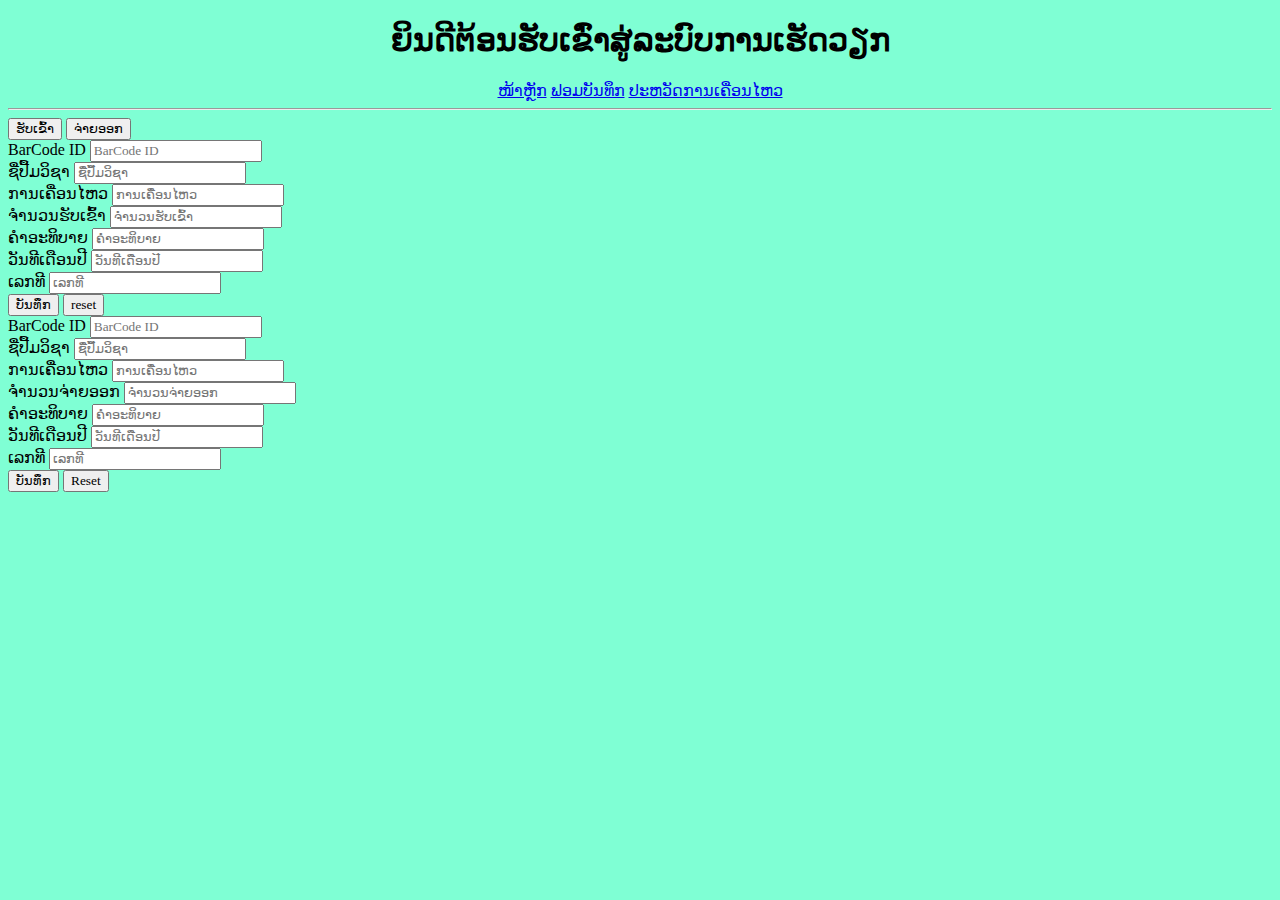
==== Menu_Website/Entry.html @ fc439dbd "Add files via upload" ====
<!DOCTYPE html>
<html lang="en">
<head>
  <link rel="stylesheet" href="https://cdnjs.cloudflare.com/ajax/libs/font-awesome/4.7.0/css/font-awesome.min.css">
  <meta charset="UTF-8">
  <meta http-equiv="X-UA-Compatible" content="IE=edge">
  <meta name="viewport" content="width=device-width, initial-scale=1.0">
  <title>Document</title>
  <script src="https://code.jquery.com/jquery-3.6.0.js" integrity="sha256-H+K7U5CnXl1h5ywQfKtSj8PCmoN9aaq30gDh27Xc0jk=" crossorigin="anonymous"></script>
</head>
<style>
  body{
    background-color: aquamarine;
    font-family: Phetsarath OT;
  }
  .Home_btn{
    text-align: left;
  }
  *{
    font-family: Phetsarath OT;
  }
  iframe{
    width: 100%;
    height: 600px;
  }
</style>
<body>
  <center><h1 class="Well_Come">ຍິນດີຕ້ອນຮັບເຂົ່າສູ່ລະບົບການເຮັດວຽກ</h1></center>
  <div class="Menu_Color">
    <center>
<a href="../Index.html">ໜ້າຫຼັກ</a>
 <a href="Entry.html">ຟອມບັນທຶກ</a>
 <a href="History.html">ປະຫວັດການເຄື່ອນໄຫວ</a>


  </center>
  </div>
  <hr>
  <div class="Show_form">
    <button class="Income_btn" type="submit" id="submit-button">ຮັບເຂົ້າ</button>
    <button class="Expense_btn" type="submit" id="submit-button">ຈ່າຍອອກ</button>
    
    <div  class="Income_Form">
      <form method="post" autocomplete="off" name="hello-sheet">
        <div class="form-group">
          <label for="name">BarCode ID</label>
          <input type="text" class="form-control"  placeholder="BarCode ID" name="BarCode ID" required>
        </div>
        <div class="form-group">
        <label for="name">ຊື່ປື້ມວິຊາ</label>
          <input type="text" class="form-control"  placeholder="ຊື່ປື້ມວິຊາ" name="ຊື່ປື້ມວິຊາ" required>
        </div>
         <div class="form-group">
        <label for="name">ການເຄື່ອນໄຫວ</label>
          <input type="text" class="form-control"  placeholder="ການເຄື່ອນໄຫວ" name="ການເຄື່ອນໄຫວ" required>
        </div>
        <div class="form-group">
        <label for="name">ຈຳນວນຮັບເຂົ້າ</label>
          <input type="text" class="form-control"  placeholder="ຈຳນວນຮັບເຂົ້າ" name="ຈຳນວນຮັບເຂົ້າ" required>
        </div>
        <div class="form-group">
        <label for="name">ຄຳອະທິບາຍ</label>
          <input type="text" class="form-control"  placeholder="ຄຳອະທິບາຍ" name="ຄຳອະທິບາຍ" required>
        </div>
        <div class="form-group">
        <label for="name">ວັນທີເດືອນປີ</label>
          <input type="text" class="form-control"  placeholder="ວັນທີເດືອນປີ" name="ວັນທີເດືອນປີ" required>
        </div>
        <div class="form-group">
        <label for="name">ເລກທີ</label>
          <input type="text" class="form-control"  placeholder="ເລກທີ" name="ເລກທີ" required>
        </div>
     
        
      <button type="submit" name="submit" value="Send message" class="btn btn-primary">ບັນທຶກ</button>
      <button type="reset" name="reset">reset</button>
    </form>
    </div>
    <div class="Expense_Form">
      <form method="post" autocomplete="off" name="hello-sheet">
        <div class="form-group">
          <label for="name">BarCode ID</label>
          <input type="text" class="form-control"  placeholder="BarCode ID" name="BarCode ID" required>
        </div>
        <div class="form-group">
        <label for="name">ຊື່ປື້ມວິຊາ</label>
          <input type="text" class="form-control"  placeholder="ຊື່ປື້ມວິຊາ" name="ຊື່ປື້ມວິຊາ" required>
        </div>
         <div class="form-group">
        <label for="name">ການເຄື່ອນໄຫວ</label>
          <input type="text" class="form-control"  placeholder="ການເຄື່ອນໄຫວ" name="ການເຄື່ອນໄຫວ" required>
        </div>
        <div class="form-group">
        <label for="name">ຈຳນວນຈ່າຍອອກ</label>
          <input type="text" class="form-control"  placeholder="ຈຳນວນຈ່າຍອອກ" name="ຈຳນວນຈ່າຍອອກ" required>
        </div>
        <div class="form-group">
        <label for="name">ຄຳອະທິບາຍ</label>
          <input type="text" class="form-control"  placeholder="ຄຳອະທິບາຍ" name="ຄຳອະທິບາຍ" required>
        </div>
        <div class="form-group">
        <label for="name">ວັນທີເດືອນປີ</label>
          <input type="text" class="form-control"  placeholder="ວັນທີເດືອນປີ" name="ວັນທີເດືອນປີ" required>
        </div>
        <div class="form-group">
        <label for="name">ເລກທີ</label>
          <input type="text" class="form-control"  placeholder="ເລກທີ" name="ເລກທີ" required>
        </div>
     
        
      <button type="submit" name="submit" value="Send message" class="btn btn-primary">ບັນທຶກ</button>
      <button type="reset" name="reset">Reset</button>
    </form>
    </div>
  </div>


<script>
 $(".Expense_Form").hide();
 $(".Home_Form").hide();


$(".Expense_btn").click(function(){
  $(this).addClass("active");
  $(".Expense_Form").show();
   $(".Income_Form").hide();
})

$(".Income_btn").click(function(){
  $(this).addClass("active");
  $(".Income_Form").show();
   $(".Expense_Form").hide();
})

</script>

</body>
<script>
  const scriptURL = 'https://script.google.com/macros/s/AKfycbxdIJGARi6YX7d6Ivgq6DFJqX0gjrLBNljI4uZ4JYN7GwqV9oINYUHQaKUVXBI4rBHH/exec'
  const form = document.forms['hello-sheet']

  form.addEventListener('submit', e => {
    e.preventDefault()
    fetch(scriptURL, { method: 'POST', body: new FormData(form)})
      .then(response => alert("ບັນທຶກສຳເລັດ"))
      .catch(error => console.error('Error!', error.message))
      
  })
</script>

</body>

</html>
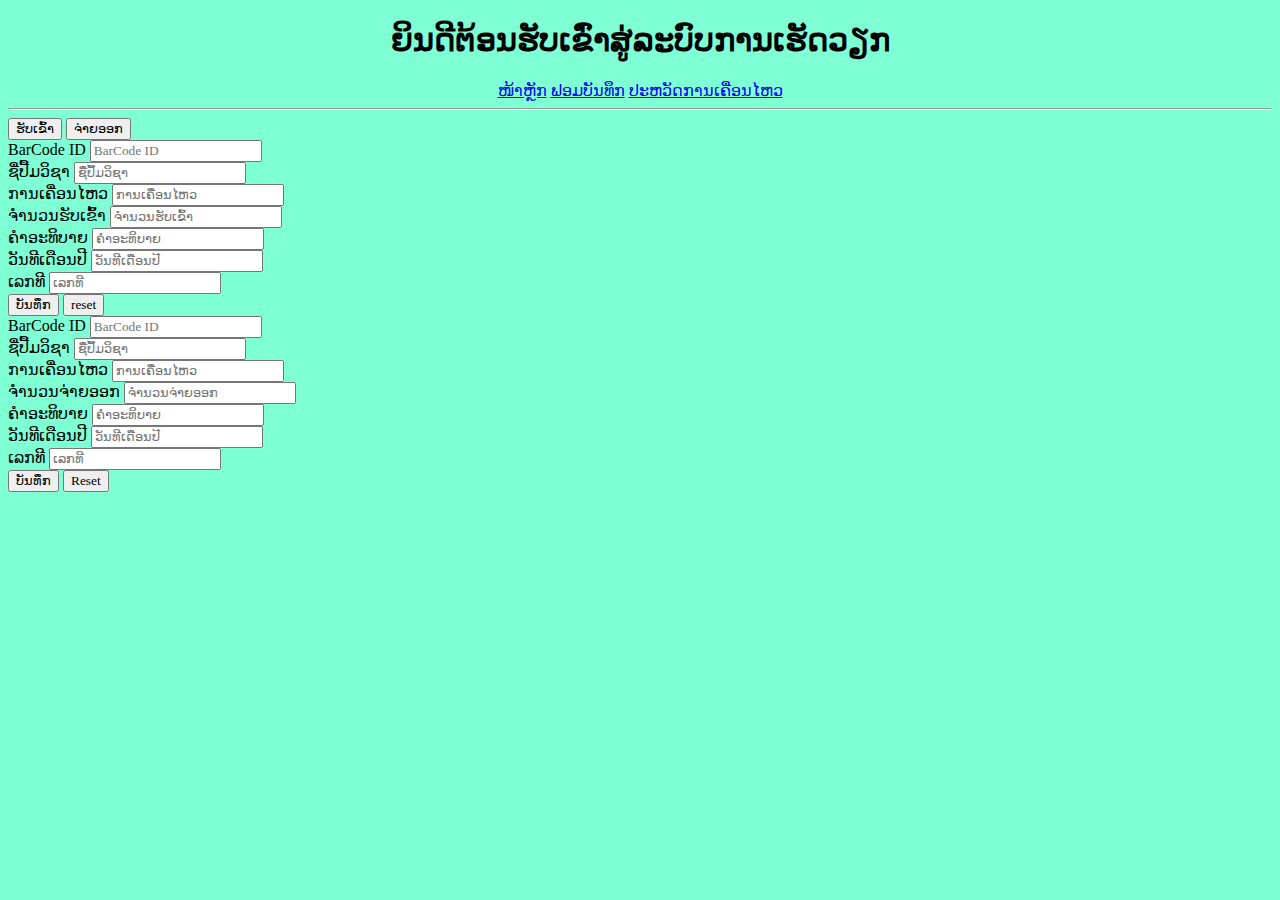
==== commit 965a9983: "Update Entry.html" ====
--- a/Menu_Website/Entry.html
+++ b/Menu_Website/Entry.html
@@ -28,7 +28,7 @@
   <center><h1 class="Well_Come">ຍິນດີຕ້ອນຮັບເຂົ່າສູ່ລະບົບການເຮັດວຽກ</h1></center>
   <div class="Menu_Color">
     <center>
-<a href="../Index.html">ໜ້າຫຼັກ</a>
+<a href="../index.html">ໜ້າຫຼັກ</a>
  <a href="Entry.html">ຟອມບັນທຶກ</a>
  <a href="History.html">ປະຫວັດການເຄື່ອນໄຫວ</a>
 
@@ -150,4 +150,4 @@
 
 </body>
 
-</html>+</html>
